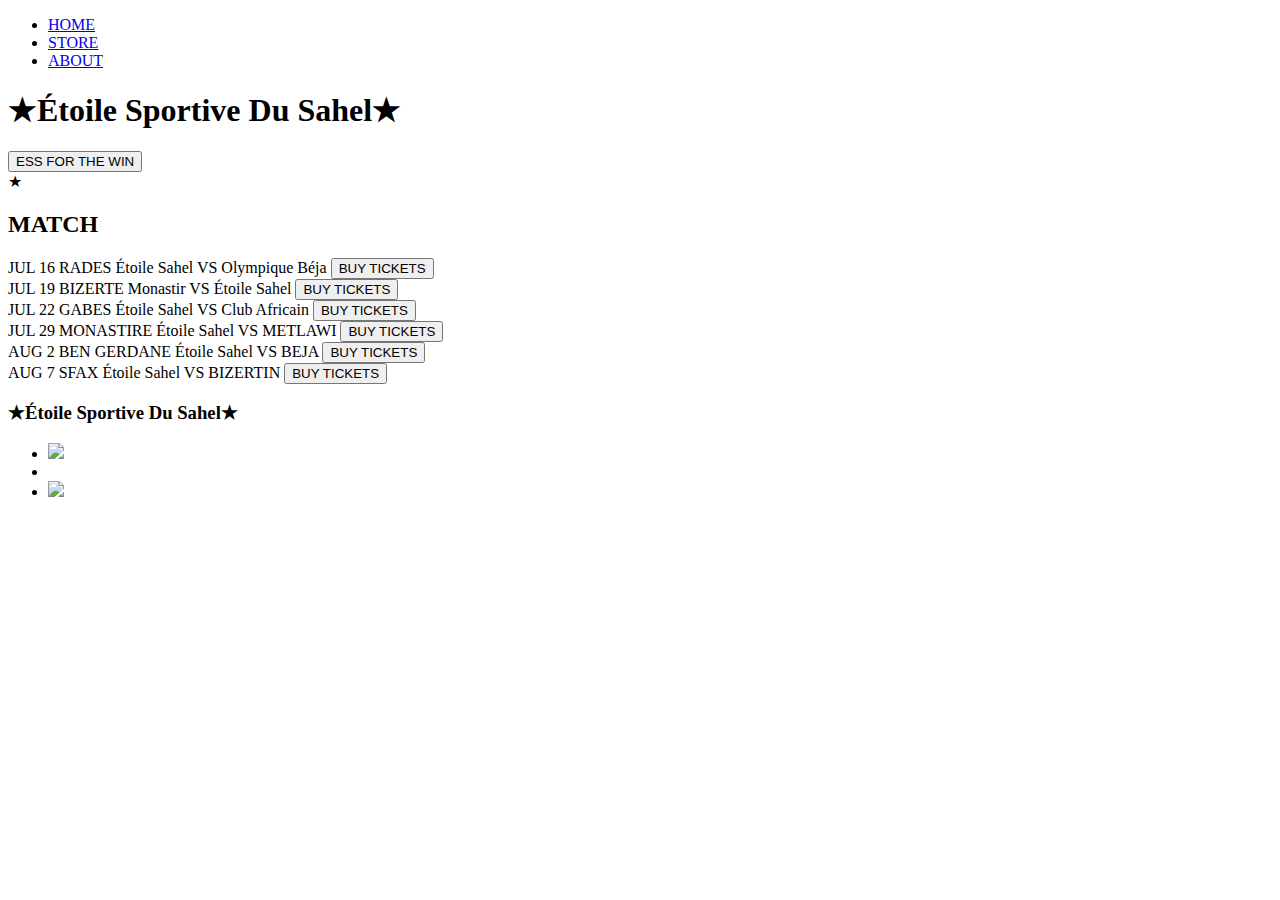
==== INDEX.html @ 479d25a6 "Update and rename contact.html to INDEX.html" ====
<!DOCTYPE html>
<html>
    <head>
        <title>★Étoile Sportive Du Sahel★ </title>
        <meta name="description" content="This is the description">
        <link rel="stylesheet" href="styles.css" />
    </head>
    <body>
        <header class="main-header">
            <nav class="nav main-nav">
                <ul>
                    <li><a href="index.html">HOME</a></li>
                    <li><a href="store.html">STORE</a></li>
                    <li><a href="about.html">ABOUT</a></li>
                </ul>
            </nav>
            <h1 class="band-name band-name-large">★Étoile Sportive Du Sahel★</h1>
            <div class="container">
                <button type="button" class="btn btn-header">ESS FOR THE WIN</button>
            </div>
            <span>&#9733;</span>
        </header>
        <section class="content-section container">
            <h2 class="section-header">MATCH</h2>
            <div>
                <div class="tour-row">
                    <span class="tour-item tour-date">JUL 16</span>
                    <span class="tour-item tour-city">RADES</span>
                    <span class="tour-item tour-arena">Étoile Sahel VS Olympique Béja</span>
                    <button type="button" class="tour-item tour-btn btn btn-primary">BUY TICKETS</button>
                </div>
                <div class="tour-row">
                    <span class="tour-item tour-date">JUL 19</span>
                    <span class="tour-item tour-city">BIZERTE</span>
                    <span class="tour-item tour-arena">Monastir VS Étoile Sahel</span>
                    <button type="button" class="tour-item tour-btn btn btn-primary">BUY TICKETS</button>
                </div>
                <div class="tour-row">
                    <span class="tour-item tour-date">JUL 22</span>
                    <span class="tour-item tour-city">GABES</span>
                    <span class="tour-item tour-arena">Étoile Sahel VS Club Africain</span>
                    <button type="button" class="tour-item tour-btn btn btn-primary">BUY TICKETS</button>
                </div>
                <div class="tour-row">
                    <span class="tour-item tour-date">JUL 29</span>
                    <span class="tour-item tour-city">MONASTIRE</span>
                    <span class="tour-item tour-arena">Étoile Sahel VS METLAWI</span>
                    <button type="button" class="tour-item tour-btn btn btn-primary">BUY TICKETS</button>
                </div>
                <div class="tour-row">
                    <span class="tour-item tour-date">AUG 2</span>
                    <span class="tour-item tour-city">BEN GERDANE</span>
                    <span class="tour-item tour-arena">Étoile Sahel VS BEJA</span>
                    <button type="button" class="tour-item tour-btn btn btn-primary">BUY TICKETS</button>
                </div>
                <div class="tour-row">
                    <span class="tour-item tour-date">AUG 7</span>
                    <span class="tour-item tour-city">SFAX</span>
                    <span class="tour-item tour-arena">Étoile Sahel VS BIZERTIN</span>
                    <button type="button" class="tour-item tour-btn btn btn-primary">BUY TICKETS</button>
                </div>
            </div>
        </section>
        <footer class="main-footer">
            <div class="container main-footer-container">
                <h3 class="band-name">★Étoile Sportive Du Sahel★ </h3>
                <ul class="nav footer-nav">
                    <li>
                        <a href="https://www.youtube.com" target="_blank">
                            <img src="https://img4.localgymsandfitness.com/232/370/10153334022323702.jpg">
                        </a>
                    </li>
                    <li>
                        
                    </li>
                    <li>
                        <a href="https://www.facebook.com" target="_blank">
                            <img src="https://upload.wikimedia.org/wikipedia/fr/thumb/5/52/Blason_%C3%A9toile_du_sahel.svg/langfr-130px-Blason_%C3%A9toile_du_sahel.svg.png">
                        </a>
                    </li>
                </ul>
            </div>
        </footer>
    </body>
</html>
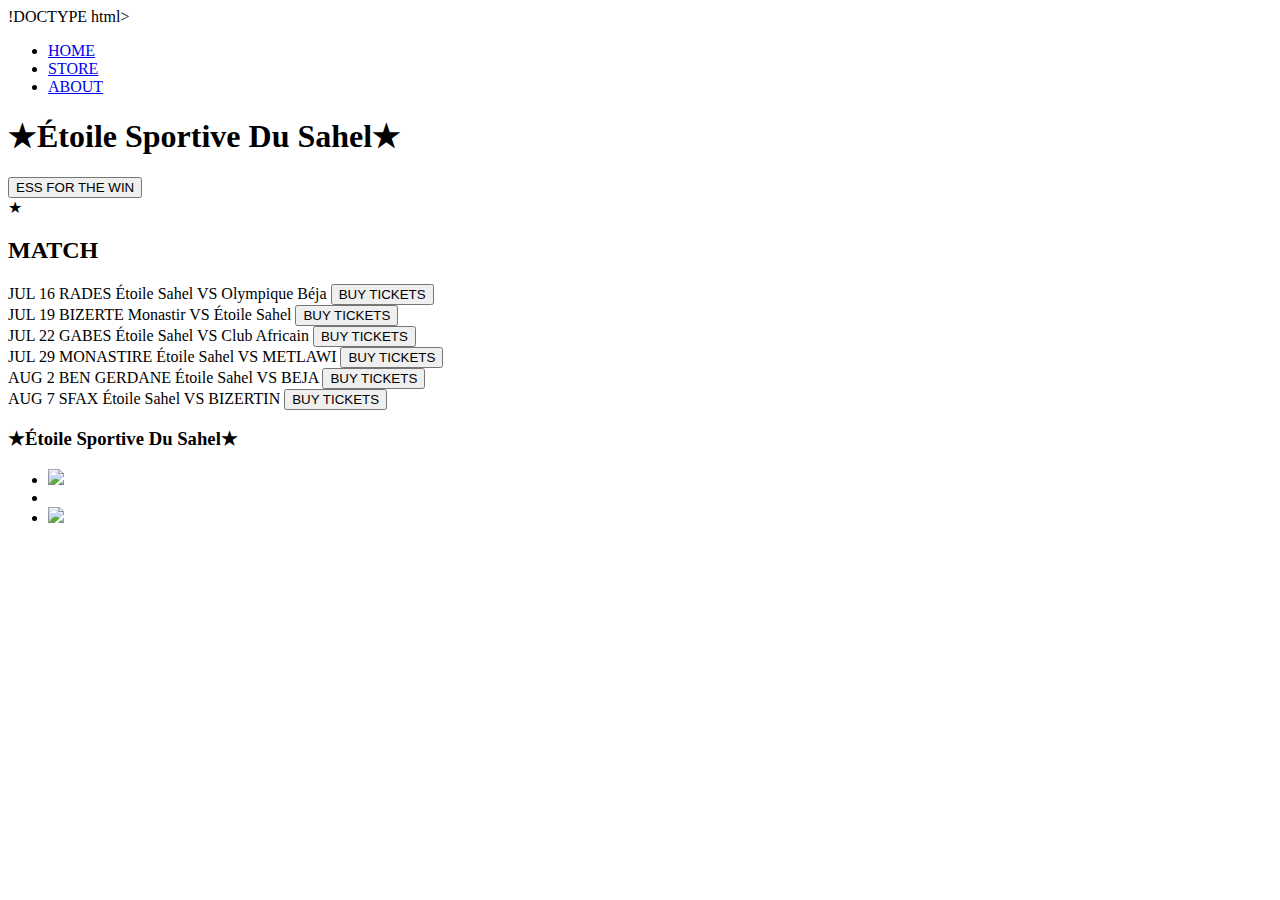
==== commit ca65ab2b: "Update INDEX.html" ====
--- a/INDEX.html
+++ b/INDEX.html
@@ -1,4 +1,4 @@
-<!DOCTYPE html>
+!DOCTYPE html>
 <html>
     <head>
         <title>★Étoile Sportive Du Sahel★ </title>
